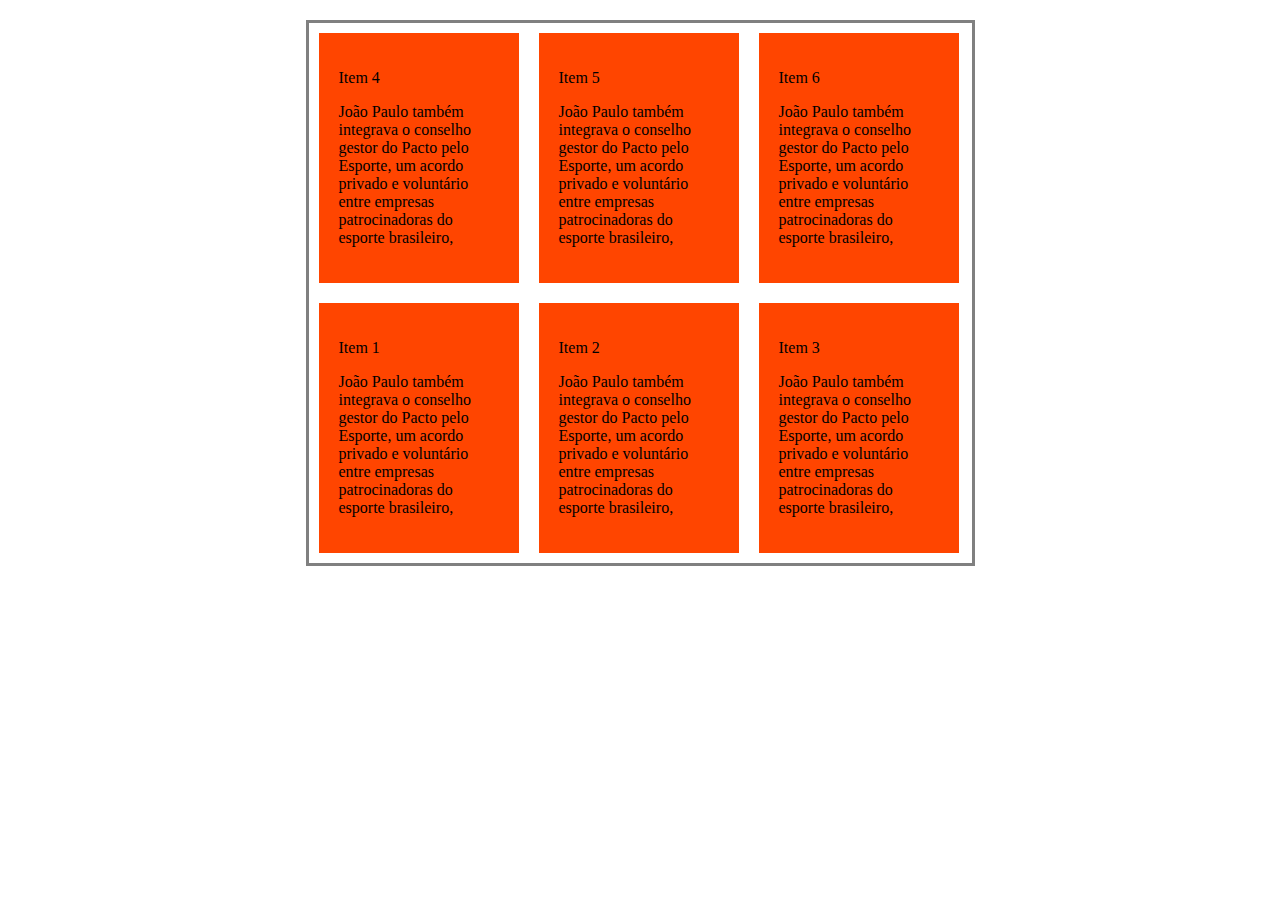
==== flexbox/flex.html @ 8aff335b "add projeto para github" ====
<!DOCTYPE html>
<html lang="pt-br">
<head>
    <meta charset="UTF-8">
    <meta name="viewport" content="width=device-width, initial-scale=1.0">
    <title>Flexbox</title>
    <link rel="stylesheet" href="flex.css">
</head>
<body>
    <div class="caixa">
        <div class="item">
            <p>Item 1</p>
            <p>João Paulo também integrava o conselho gestor do Pacto pelo Esporte, um acordo privado e voluntário entre empresas patrocinadoras do esporte brasileiro, </p>
        </div>
        <div class="item">
            <p>Item 2</p>
            <p>João Paulo também integrava o conselho gestor do Pacto pelo Esporte, um acordo privado e voluntário entre empresas patrocinadoras do esporte brasileiro, </p>
        </div>
        <div class="item">
            <p>Item 3</p>
            <p>João Paulo também integrava o conselho gestor do Pacto pelo Esporte, um acordo privado e voluntário entre empresas patrocinadoras do esporte brasileiro, </p>
        </div>
        <div class="item">
            <p>Item 4</p>
            <p>João Paulo também integrava o conselho gestor do Pacto pelo Esporte, um acordo privado e voluntário entre empresas patrocinadoras do esporte brasileiro, </p>
        </div>
        <div class="item">
            <p>Item 5</p>
            <p>João Paulo também integrava o conselho gestor do Pacto pelo Esporte, um acordo privado e voluntário entre empresas patrocinadoras do esporte brasileiro, </p>
        </div>
        <div class="item">
            <p>Item 6</p>
            <p>João Paulo também integrava o conselho gestor do Pacto pelo Esporte, um acordo privado e voluntário entre empresas patrocinadoras do esporte brasileiro, </p>
        </div>
    </div>    
</body>
</html>
---- flexbox/flex.css ----
* {
    box-sizing: border-box;
}

body {
    padding: 0;margin: 0;
    
}
.caixa {
    width: 669px;
    margin: 20px auto;
    border: 3px solid gray;
    display: flex;
    flex-wrap: wrap-reverse;
    flex-direction: row;

}

.caixa div {
    padding: 20px;
    background-color: orangered;
    margin: 10px;
    width: 200px;
}
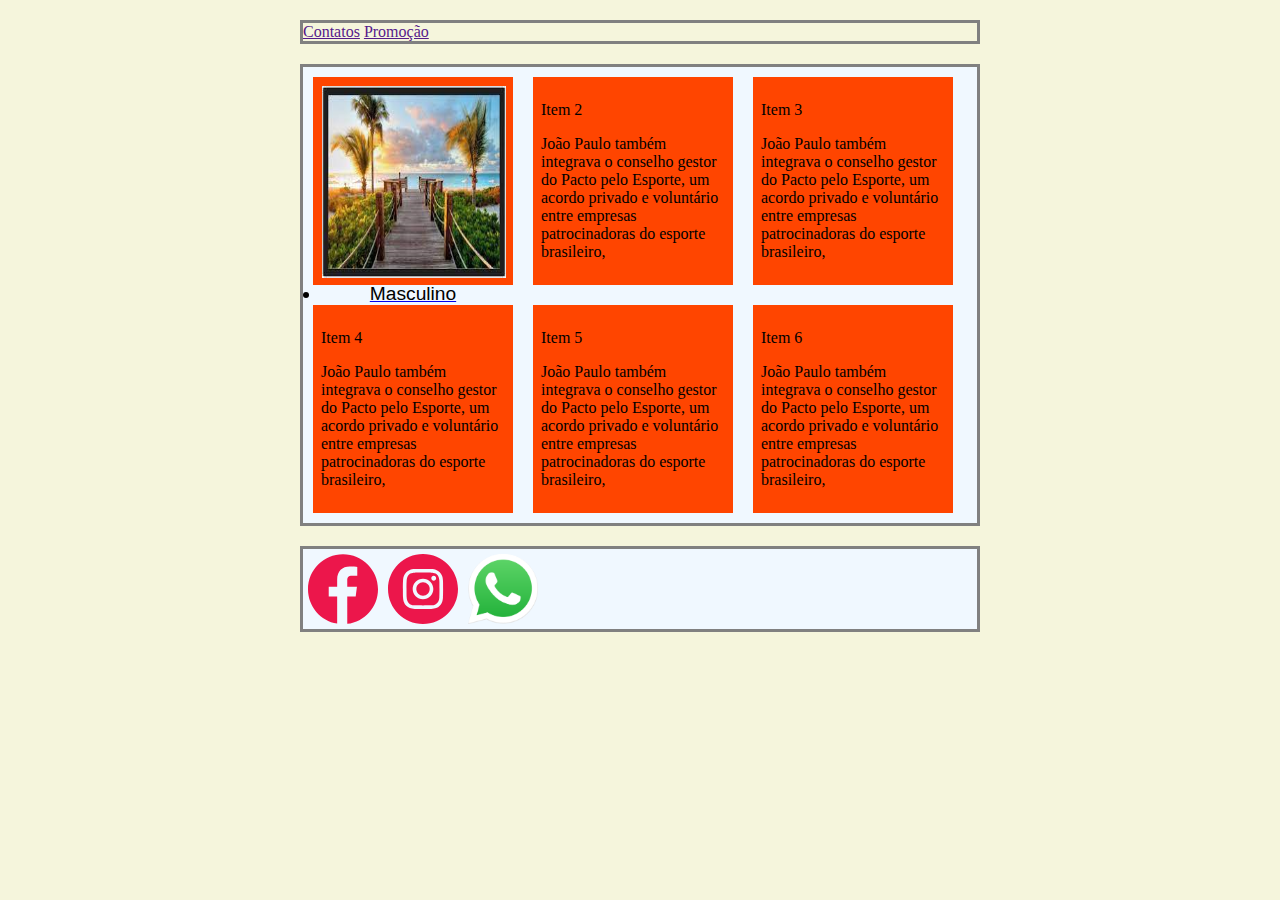
==== commit cfacea81: "add tabelas e redes sociais" ====
--- a/flexbox/flex.html
+++ b/flexbox/flex.html
@@ -7,31 +7,63 @@
     <link rel="stylesheet" href="flex.css">
 </head>
 <body>
-    <div class="caixa">
-        <div class="item">
-            <p>Item 1</p>
-            <p>João Paulo também integrava o conselho gestor do Pacto pelo Esporte, um acordo privado e voluntário entre empresas patrocinadoras do esporte brasileiro, </p>
+    <header>
+
+        <div>
+            <a href="">Contatos</a>
+            <a href="">Promoção</a>
+            <a href=""></a>
+
         </div>
-        <div class="item">
-            <p>Item 2</p>
-            <p>João Paulo também integrava o conselho gestor do Pacto pelo Esporte, um acordo privado e voluntário entre empresas patrocinadoras do esporte brasileiro, </p>
-        </div>
-        <div class="item">
-            <p>Item 3</p>
-            <p>João Paulo também integrava o conselho gestor do Pacto pelo Esporte, um acordo privado e voluntário entre empresas patrocinadoras do esporte brasileiro, </p>
-        </div>
-        <div class="item">
-            <p>Item 4</p>
-            <p>João Paulo também integrava o conselho gestor do Pacto pelo Esporte, um acordo privado e voluntário entre empresas patrocinadoras do esporte brasileiro, </p>
-        </div>
-        <div class="item">
-            <p>Item 5</p>
-            <p>João Paulo também integrava o conselho gestor do Pacto pelo Esporte, um acordo privado e voluntário entre empresas patrocinadoras do esporte brasileiro, </p>
-        </div>
-        <div class="item">
-            <p>Item 6</p>
-            <p>João Paulo também integrava o conselho gestor do Pacto pelo Esporte, um acordo privado e voluntário entre empresas patrocinadoras do esporte brasileiro, </p>
-        </div>
-    </div>    
+
+
+
+
+
+
+
+
+
+
+
+
+
+
+
+    </header>
+    <main>
+
+        <div class="caixa">
+            <div class="item">
+                <a href="/posicionamento/posicionamento.html"><img src="/posicionamento/imagem/banner.png" alt=""></a>
+                <a href="/posicionamento/posicionamento.html"><li>Masculino</li></a>
+            </div>
+            <div class="item">
+                <p>Item 2</p>
+                <p>João Paulo também integrava o conselho gestor do Pacto pelo Esporte, um acordo privado e voluntário entre empresas patrocinadoras do esporte brasileiro, </p>
+            </div>
+            <div class="item">
+                <p>Item 3</p>
+                <p>João Paulo também integrava o conselho gestor do Pacto pelo Esporte, um acordo privado e voluntário entre empresas patrocinadoras do esporte brasileiro, </p>
+            </div>
+            <div class="item">
+                <p>Item 4</p>
+                <p>João Paulo também integrava o conselho gestor do Pacto pelo Esporte, um acordo privado e voluntário entre empresas patrocinadoras do esporte brasileiro, </p>
+            </div>
+            <div class="item">
+                <p>Item 5</p>
+                <p>João Paulo também integrava o conselho gestor do Pacto pelo Esporte, um acordo privado e voluntário entre empresas patrocinadoras do esporte brasileiro, </p>
+            </div>
+            <div class="item">
+                <p>Item 6</p>
+                <p>João Paulo também integrava o conselho gestor do Pacto pelo Esporte, um acordo privado e voluntário entre empresas patrocinadoras do esporte brasileiro, </p>
+            </div>
+        </div>    
+    </main>
+    <footer class="redes_sociais">
+        <a href="https://web.facebook.com/danilo.santos.1213"><img src="/img/facebook.svg" alt=""></a>
+        <img src="/img/instagram.svg" alt="">
+        <img src="/posicionamento/imagem/whatsapp.png" alt="">
+    </footer>
 </body>
 </html>--- a/flexbox/flex.css
+++ b/flexbox/flex.css
@@ -4,21 +4,71 @@
 
 body {
     padding: 0;margin: 0;
+    background-color:beige;
     
 }
 .caixa {
-    width: 669px;
+    width: 680px;
+    height: 100%;
     margin: 20px auto;
     border: 3px solid gray;
     display: flex;
-    flex-wrap: wrap-reverse;
+    flex-wrap: wrap;
     flex-direction: row;
+    background-color: aliceblue;
 
 }
 
 .caixa div {
-    padding: 20px;
+    padding: 8px;
     background-color: orangered;
     margin: 10px;
     width: 200px;
+}
+footer {
+   width: 680px;
+   height: 100%;
+   margin: 20px auto;
+   border: 3px solid gray;
+   display: flex;
+   flex-wrap: wrap-reverse;
+   flex-direction: row;
+   background-color: aliceblue;     
+
+}
+.redes_sociais img{
+    /* width: 80px; */
+    /* height: 100%; */
+    margin: 5px ;
+    display: flex;
+    flex-wrap: wrap;
+    flex-direction: row;
+    /* border: 3px solid gray; */
+    /* padding: 10px; */
+    width: 70px;
+    height: 70px;
+    
+}
+
+.item img{
+    margin: 1px;
+    width: 100%;
+    height: 100%;
+
+}
+
+li{
+    font-family: 'Franklin Gothic Medium', 'Arial Narrow', Arial, sans-serif;
+    text-align: center;
+    color: black;
+    font-size: larger;
+}
+
+header{
+    width: 680px;
+    height: 100%;
+    margin: 20px auto;
+    border: 3px solid gray;
+    
+
 }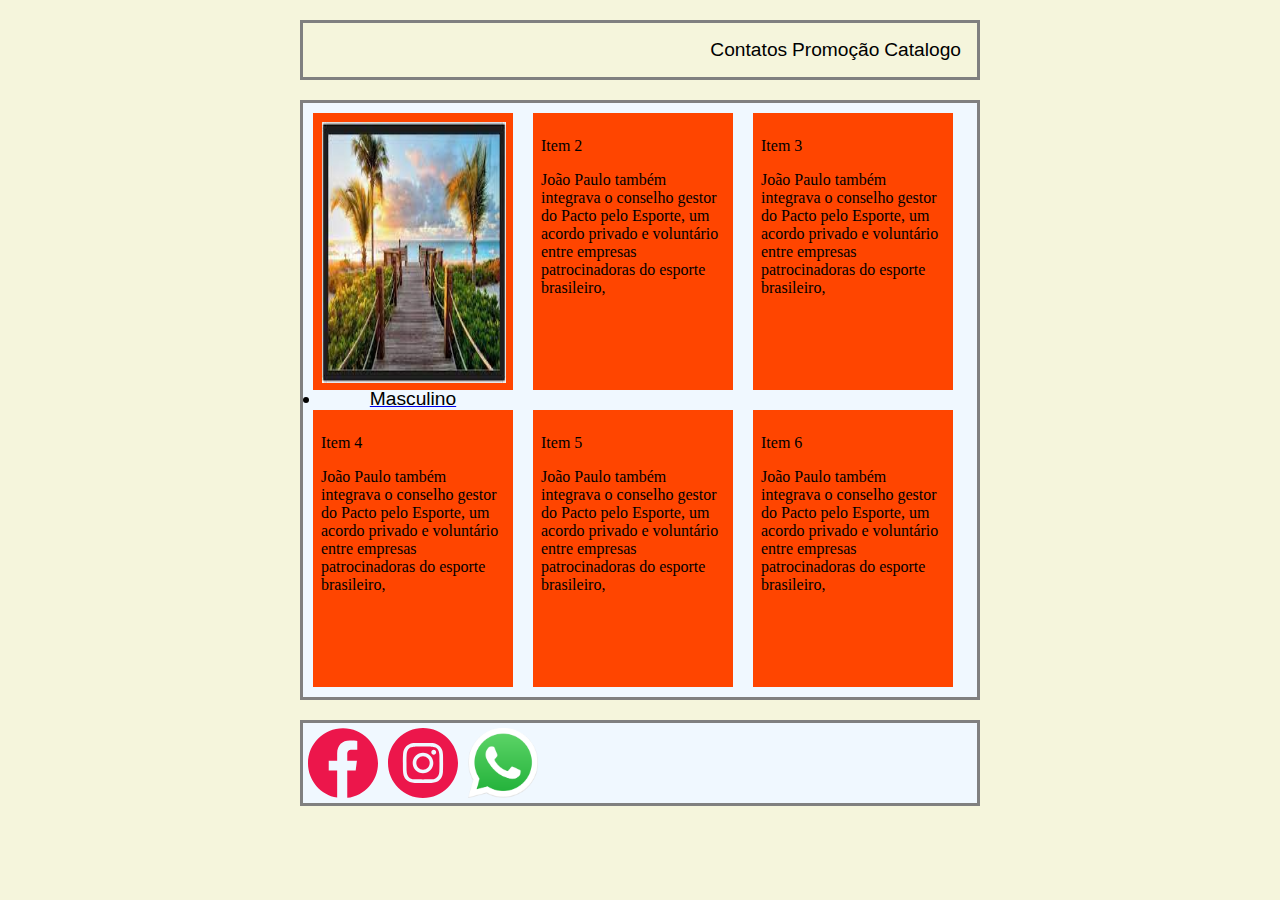
==== commit 11d99af6: "add footer" ====
--- a/flexbox/flex.html
+++ b/flexbox/flex.html
@@ -7,12 +7,12 @@
     <link rel="stylesheet" href="flex.css">
 </head>
 <body>
-    <header>
+    <header class="topo">
 
-        <div>
+        <div class="menu">
             <a href="">Contatos</a>
             <a href="">Promoção</a>
-            <a href=""></a>
+            <a href="">Catalogo</a>
 
         </div>
 
--- a/flexbox/flex.css
+++ b/flexbox/flex.css
@@ -6,6 +6,28 @@
     padding: 0;margin: 0;
     background-color:beige;
     
+}
+header{
+    width: 680px;
+    height: 60px;
+    margin: 20px auto;
+    border: 3px solid gray;  
+    
+}
+main{
+    width: 100%;
+    height: 600px;
+}
+footer {
+   width: 680px;
+   height: 100%;
+   margin: 20px auto;
+   border: 3px solid gray;
+   display: flex;
+   flex-wrap: wrap-reverse;
+   flex-direction: row;
+   background-color: aliceblue;     
+
 }
 .caixa {
     width: 680px;
@@ -25,26 +47,11 @@
     margin: 10px;
     width: 200px;
 }
-footer {
-   width: 680px;
-   height: 100%;
-   margin: 20px auto;
-   border: 3px solid gray;
-   display: flex;
-   flex-wrap: wrap-reverse;
-   flex-direction: row;
-   background-color: aliceblue;     
-
-}
 .redes_sociais img{
-    /* width: 80px; */
-    /* height: 100%; */
     margin: 5px ;
     display: flex;
     flex-wrap: wrap;
     flex-direction: row;
-    /* border: 3px solid gray; */
-    /* padding: 10px; */
     width: 70px;
     height: 70px;
     
@@ -64,11 +71,20 @@
     font-size: larger;
 }
 
-header{
-    width: 680px;
-    height: 100%;
-    margin: 20px auto;
-    border: 3px solid gray;
-    
+.menu div{
+   width: 680px;
+   height: 100%;
+   
+}
 
+.menu{
+    margin: 16px;
+    text-align: right;
+    font-size: larger;    
+}
+
+.menu a{
+    color: black;
+    font-family: Arial, Helvetica, sans-serif;
+    text-decoration: none;
 }